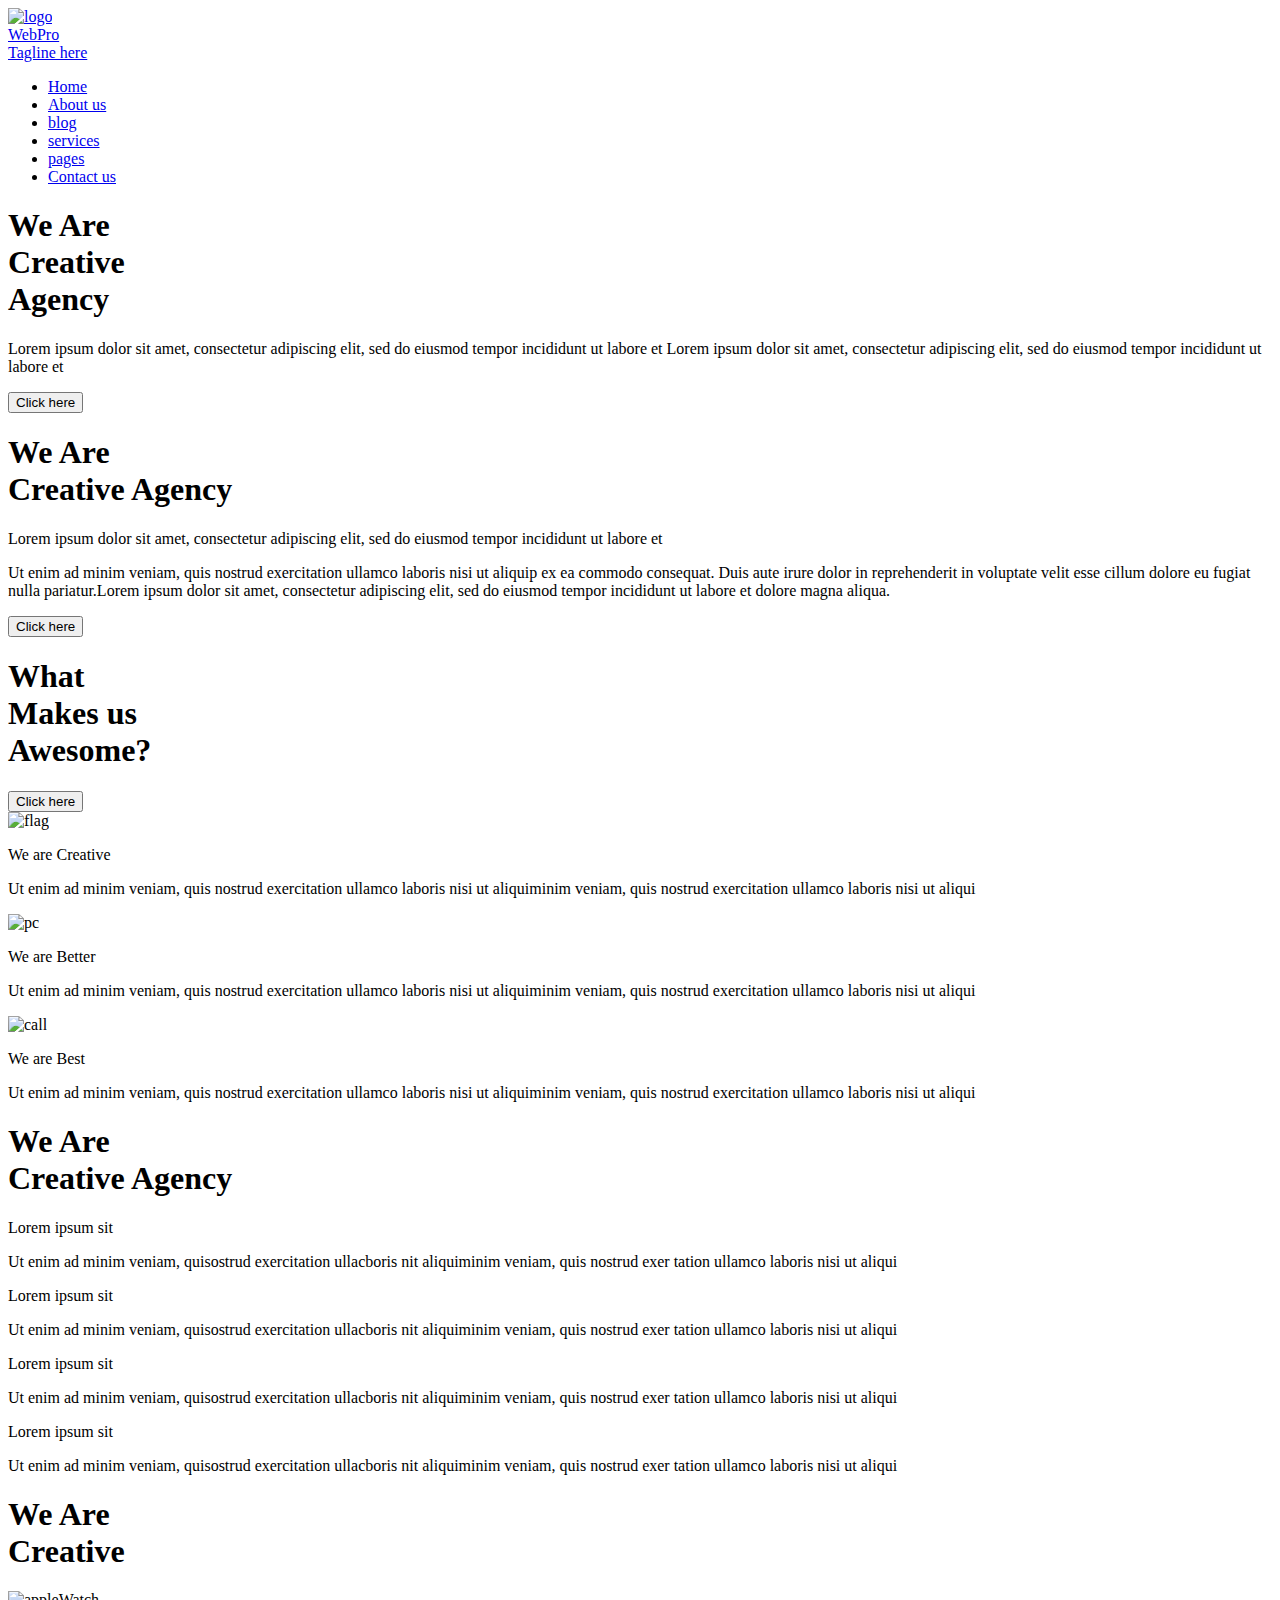
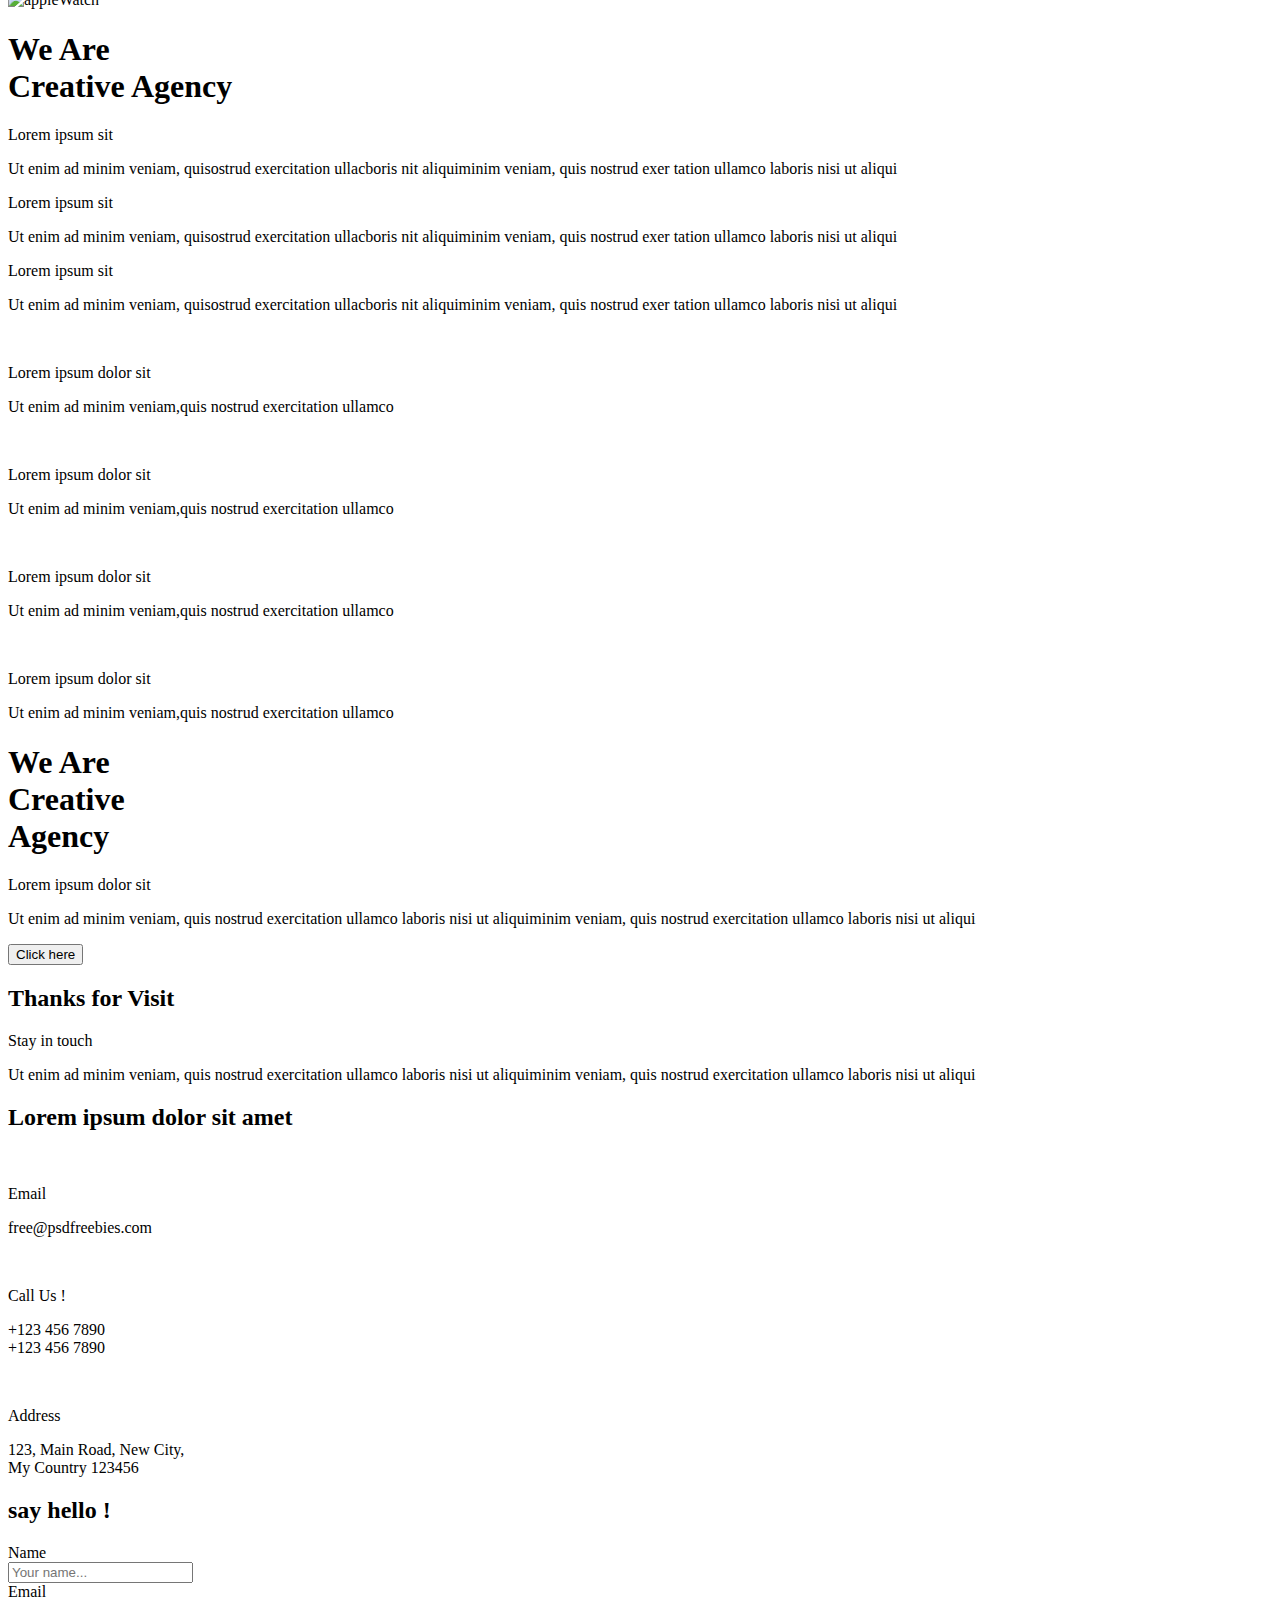
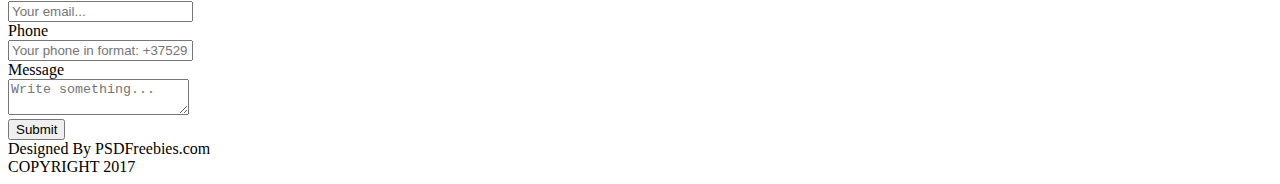
==== index.html @ cbfa4e03 "ok" ====
<!DOCTYPE html>
<html lang="en">
	<head>
		<meta charset="UTF-8">
		<meta name="viewport" content="width=device-width, initial-scale=1.0">
		<link rel="stylesheet" href="css/style.css">
		<link rel="preconnect" href="https://fonts.gstatic.com">
		<link href="https://fonts.googleapis.com/css2?family=Lato:wght@300;400;700&family=Montserrat:wght@400;600&display=swap" rel="stylesheet">
		<title>Creative Agency</title>
	</head>
	<body id="body">
<header class="header">
<div class="container">
	<div class="wrapper">
	<div class="header__top-bar">
		<a class="header__logo-link" href="index.html" >
		<div class="logo">
			<picture><source srcset="img/header/top-bar/logo-img.svg" type="image/webp"><img class="logo__img" src="img/header/top-bar/logo-img.svg" alt="logo"></picture>
			<div class="logo__text">
				<div class="logo__title">WebPro</div>
				<div class="logo__subtitle">Tagline here</div>
			</div>
		</div>
		</a>
		<div class="social">
			<div class="social__item">
				<a class="social__link" href="https://www.facebook.com" target="_blank">
					<i class="fab fa-facebook-f"></i>
				</a>
			</div>
			<div class="social__item">
				<a class="social__link" href="https://twitter.com" target="_blank">
				<i class="fab fa-twitter"></i>
			</a>
			</div>
			<div class="social__item">
				<a class="social__link" href="https://www.skype.com/ru/" target="_blank">
				<i class="fab fa-skype"></i>
			</a>
			</div>
			<div class="social__item">
				<a class="social__link" href="https://www.linkedin.com" target="_blank">
				<i class="fab fa-linkedin-in"></i>
			</a>
			</div>
		</div>
		
		<nav class="menu">
			<div class="burger" onclick="changeClassMenu(this)">
				<div class="burger__line burger__line-1" id="burger__line-1"></div>
				<div class="burger__line burger__line-2" id="burger__line-2"></div>
				<div class="burger__line burger__line-3" id="burger__line-3"></div>
			</div>
			<ul class="menu__list no-scroll" id="menu__list">
				<li class="menu__list-item"><a href="index.html" class="menu__link">Home</a></li>
				<li class="menu__list-item"><a href="about-us.html" class="menu__link">About us</a></li>
				<li class="menu__list-item"><a href="blog.html" class="menu__link">blog</a></li>
				<li class="menu__list-item"><a href="services.html" class="menu__link">services</a></li>
				<li class="menu__list-item"><a href="pages.html" class="menu__link">pages</a></li>
				<li class="menu__list-item"><a href="contact-us.html" class="menu__link">Contact us</a></li>
			</ul>
		</nav>
	</div>
	</div>
</div>
<div class="header__banner">
	<div class="container">
		<div class="content">
			<div class="content__item">
			<h1 class="content__title _anim-items">
				We Are<br>Creative<br>Agency
			</h1>
			<p class="content__subtitle _anim-items">Lorem ipsum dolor sit amet, consectetur adipiscing elit, sed do eiusmod tempor incididunt ut labore et Lorem ipsum dolor sit amet, consectetur adipiscing elit, sed do eiusmod tempor incididunt ut labore et </p>
			<button class="button-main _anim-items">Click here</button>
			</div>
		</div>
		</div>
	</div>
</header>
<section class="about">
	<div class="container">
		<div class="content about__content">
			<div class="content__item about__item">
			<h1 class="content__title about__title _anim-items">
				We Are<br>Creative Agency
			</h1>
			<p class="content__subtitle about__subtitle _anim-items">Lorem ipsum dolor sit amet, consectetur adipiscing elit, sed do eiusmod tempor incididunt ut labore et</p>
			<p class="content__subtitle about__span _anim-items">Ut enim ad minim veniam, quis nostrud exercitation ullamco laboris nisi ut aliquip ex ea commodo consequat. Duis aute irure dolor in reprehenderit in voluptate velit esse cillum dolore eu fugiat nulla pariatur.Lorem ipsum dolor sit amet, consectetur adipiscing elit, sed do eiusmod tempor incididunt ut labore et dolore magna aliqua.</p>
			<button class="button-main about-btn _anim-items">Click here</button>
			</div>
		</div>
		</div>
</section>
<section class="feature _anim-items">
 <div class="container feature__container">
 	<div class="feature__wrapper">
 		<div class="feature__item">
 			<div class="feature__title">
 			<h1 class="about__title feature__title-text _anim-items">
 				What<br>Makes us<br>Awesome?
 			</h1>
 			</div>
 			<button class="button-main feature__btn _anim-items">Click here</button>
 		</div>
 		<div class="advantage _anim-items">
 			<div class="advantage__header">
 				<div class="advantage__icon">
 					<picture><source srcset="img/feature/flag.svg" type="image/webp"><img class="advantage__icon-img" src="img/feature/flag.svg" alt="flag" ></picture>
 				</div>
 					<p class="advantage__title">We are
 		Creative</p>
 			</div>
 			<div class="advantage__descr">
 					<p class="advantage__text">
 					 Ut enim ad minim veniam, quis nostrud exercitation ullamco laboris nisi ut aliquiminim veniam, quis nostrud exercitation ullamco laboris nisi ut aliqui
 				 </p>
 			</div>
 		</div>
 		<div class="advantage _anim-items">
 			<div class="advantage__header">
 				<div class="advantage__icon">
 					<picture><source srcset="img/feature/pc.svg" type="image/webp"><img class="advantage__icon-img" src="img/feature/pc.svg" alt="pc" ></picture>
 				</div>
 					<p class="advantage__title">We are
Better</p>
 			</div>
 			<div class="advantage__descr">
 					<p class="advantage__text">
 					 Ut enim ad minim veniam, quis nostrud exercitation ullamco laboris nisi ut aliquiminim veniam, quis nostrud exercitation ullamco laboris nisi ut aliqui
 				 </p>
 			</div>
 		</div>
 		<div class="advantage _anim-items">
 			<div class="advantage__header">
 				<div class="advantage__icon">
 					<picture><source srcset="img/feature/call.svg" type="image/webp"><img class="advantage__icon-img" src="img/feature/call.svg" alt="call" ></picture>
 				</div>
 					<p class="advantage__title">We are
Best</p>
 			</div>
 			<div class="advantage__descr">
 					<p class="advantage__text">
 					 Ut enim ad minim veniam, quis nostrud exercitation ullamco laboris nisi ut aliquiminim veniam, quis nostrud exercitation ullamco laboris nisi ut aliqui
 				 </p>
 			</div>
 		</div>
 	</div>
 </div>
</section>
<section class="app">
	<div class="container">
	<div class="app__wrapper">
	<div class="app__content">
		<div class="app__title">
		<h1 class="about__title app__title-text _anim-items">We Are<br>
Creative Agency</h1>
		</div>
		<div class="app__item-wrapper">
			<div class="app__item _anim-items">
				<p class="app__item-title">Lorem ipsum  sit</p>
				<p class="app__item-subtitle">Ut enim ad minim veniam, quisostrud exercitation ullacboris nit aliquiminim veniam, quis nostrud exer tation ullamco laboris nisi ut aliqui</p>
			</div>
			<div class="app__item _anim-items">
				<p class="app__item-title">Lorem ipsum  sit</p>
				<p class="app__item-subtitle">Ut enim ad minim veniam, quisostrud exercitation ullacboris nit aliquiminim veniam, quis nostrud exer tation ullamco laboris nisi ut aliqui</p>
			</div>
			<div class="app__item _anim-items">
				<p class="app__item-title">Lorem ipsum  sit</p>
				<p class="app__item-subtitle">Ut enim ad minim veniam, quisostrud exercitation ullacboris nit aliquiminim veniam, quis nostrud exer tation ullamco laboris nisi ut aliqui</p>
			</div>
			<div class="app__item _anim-items">
				<p class="app__item-title">Lorem ipsum  sit</p>
				<p class="app__item-subtitle">Ut enim ad minim veniam, quisostrud exercitation ullacboris nit aliquiminim veniam, quis nostrud exer tation ullamco laboris nisi ut aliqui</p>
			</div>
	</div>
	</div>
	<div class="app__banner"> 
		<div class="app__banner-bg _anim-items"></div>
	</div>
	</div>	
	</div>
</section>
<section class="apple-watch">
	<div class="apple-watch__wrapper">
		<div class="container">
			<div class="apple-watch__content">
			<h1 class="apple-watch__title _anim-items">We Are<br> Creative</h1>
			</div>
				</div>
				<picture><source srcset="img/appleWatch/apple_watch.webp" type="image/webp"><img class="apple-watch__img _anim-items" src="img/appleWatch/apple_watch.png" alt="appleWatch"></picture>

		</div>
</section>
<section class="app iphone-app">
	<div class="container">
	<div class="app__wrapper iphone-app__wrapper">
	<div class="app__banner iphone-app__banner"> 
		<div class="app__banner-bg iphone-app_banner-bg  _anim-items"></div>
	</div>	
	<div class="app__content iphone-app__content">
		<div class="app__title iphone-app_title">
		<h1 class="about__title app__title-text _anim-items">We Are<br>
Creative Agency</h1>
		</div>
		<div class="app__item-wrapper iphone-app__item-wrapper">
			<div class="app__item iphone-app_item _anim-items">
				<p class="app__item-title">Lorem ipsum  sit</p>
				<p class="app__item-subtitle">Ut enim ad minim veniam, quisostrud exercitation ullacboris nit aliquiminim veniam, quis nostrud exer tation ullamco laboris nisi ut aliqui</p>
			</div>
			<div class="app__item iphone-app_item _anim-items">
				<p class="app__item-title">Lorem ipsum  sit</p>
				<p class="app__item-subtitle">Ut enim ad minim veniam, quisostrud exercitation ullacboris nit aliquiminim veniam, quis nostrud exer tation ullamco laboris nisi ut aliqui</p>
			</div>
			<div class="app__item iphone-app_item _anim-items">
				<p class="app__item-title">Lorem ipsum  sit</p>
				<p class="app__item-subtitle">Ut enim ad minim veniam, quisostrud exercitation ullacboris nit aliquiminim veniam, quis nostrud exer tation ullamco laboris nisi ut aliqui</p>
			</div>
	</div>
	</div>
	</div>	
	</div>
</section>
<section class="articles">
	<div class="container">
		<div class="articles__wrapper">
			<div class="articles_items">
				<div class="articles_item">
					<picture><source srcset="img/articles/item_1.webp" type="image/webp"><img class="articles__item-img _anim-items" src="img/articles/item_1.png" alt="" ></picture>
					<p class="articles__item-title _anim-items">Lorem ipsum dolor sit</p>
					<p class="articles__item-subtitle _anim-items">Ut enim ad minim veniam,quis nostrud exercitation ullamco</p>
				</div>
				<div class="articles_item">
					<picture><source srcset="img/articles/item_2.webp" type="image/webp"><img class="articles__item-img _anim-items" src="img/articles/item_2.png" alt="" ></picture>
					<p class="articles__item-title _anim-items">Lorem ipsum dolor sit</p>
					<p class="articles__item-subtitle _anim-items">Ut enim ad minim veniam,quis nostrud exercitation ullamco</p>
				</div>
				<div class="articles_item">
					<picture><source srcset="img/articles/item_3.webp" type="image/webp"><img class="articles__item-img _anim-items" src="img/articles/item_3.png" alt=""></picture>
					<p class="articles__item-title _anim-items">Lorem ipsum dolor sit</p>
					<p class="articles__item-subtitle _anim-items">Ut enim ad minim veniam,quis nostrud exercitation ullamco</p>
				</div>
				<div class="articles_item">
					<picture><source srcset="img/articles/item_4.webp" type="image/webp"><img class="articles__item-img _anim-items" src="img/articles/item_4.png" alt=""></picture>
					<p class="articles__item-title _anim-items">Lorem ipsum dolor sit</p>
					<p class="articles__item-subtitle _anim-items">Ut enim ad minim veniam,quis nostrud exercitation ullamco</p>
				</div>
			</div>
			<div class="articles__content">
			<div class="articles__content-wrapper">
			<h1 class="articles__title _anim-items">
				We Are<br>Creative<br>Agency
			</h1>
			<p class="articles__subtitle _anim-items">Lorem ipsum dolor sit</p>
			<p class="articles__span _anim-items">Ut enim ad minim veniam, quis nostrud exercitation ullamco laboris nisi ut aliquiminim veniam, quis nostrud exercitation ullamco laboris nisi ut aliqui</p>
			<button class="button-main feature__btn articles__btn _anim-items">Click here</button>
			</div>
			</div>
		</div>
		</div>
</section>
<section class="gratitude">
	<div class="container">
		<div class="gratitude__wrapper">
			<h2 class="gratitude__title _anim-items">Thanks for Visit</h2>
			<p class="gratitude_subtitle _anim-items">Stay in touch</p>
			<p class="gratitude__descr _anim-items">Ut enim ad minim veniam, quis nostrud exercitation ullamco laboris nisi ut aliquiminim veniam, quis nostrud exercitation ullamco laboris nisi ut aliqui</p>
		</div>
	</div>
</section>
<section class="contact">
	<div class="container">
		<div class="contact__wrapper">
			<div class="info">
				<div class="info__wrapper">	
					<div class="info__item-item">			
					<h2 class="info__article">Lorem ipsum dolor sit amet</h2>
				</div>
				<div class="info__item _anim-items">
					<div class="info__icon">
					<picture><source srcset="img/contact/mail.svg" type="image/webp"><img src="img/contact/mail.svg" alt="" class="info__img"></picture>
					</div>
					<div class="info__text">
						<p class="info__title">Email</p>
						<p class="info__subtitle">free@psdfreebies.com</p>
					</div>
				</div>
				<div class="info__item  _anim-items">
					<div class="info__icon">
					<picture><source srcset="img/contact/phone.svg" type="image/webp"><img src="img/contact/phone.svg" alt="" class="info__img"></picture>
					</div>
					<div class="info__text">
						<p class="info__title">Call Us !</p>
						<p class="info__subtitle">+123 456 7890<br>
+123 456 7890</p>
					</div>
				</div>
				<div class="info__item _anim-items">
					<div class="info__icon">
					<picture><source srcset="img/contact/adress.svg" type="image/webp"><img src="img/contact/adress.svg" alt="" class="info__img"></picture>
					</div>
					<div class="info__text">
						<p class="info__title">Address</p>
						<p class="info__subtitle">123, Main Road, New City,<br>My Country 123456</p>
					</div>
				</div>
			</div>
			</div>
			<div class="form _anim-items">
				<h2 class="form__title">say hello !</h2>
				  <form class="form__tag" action="#">
				    <div class="form__item">
				      <div class="form__article">
				        <label for="name">Name</label>
				      </div>
				      <div class="form__item-input">
				        <input class="form__input" type="text" id="name" name="firstname" placeholder="Your name..." required>
				      </div>
				    </div>
				    <div class="form__item">
				      <div class="form__article">
				        <label for="Email">Email</label>
				      </div>
				      <div class="form__item-input">
				        <input class="form__input" type="text" id="Email" name="Email" placeholder="Your email..." required>
				      </div>
				    </div>
				      <div class="form__item">
				        <div class="form__article">
				          <label for="phone">Phone</label>
				        </div>
				        <div class="form__item-input">
						  <input class="form__input" type="tel" id="phone" name="phone" pattern="[+]{1}[0-9]{3}[0-9]{2}[0-9]{7}" placeholder="Your phone in format: +37529..." required>
				        </div>
				      </div>
				    <div class="form__item">
				      <div class="form__article">
				        <label for="message">Message</label>
				      </div>
				      <div class="form__item-input">
				        <textarea id="message" name="message" placeholder="Write something..." ></textarea>
				      </div>
				    </div>
				    <div class="form__submit">
				      <input class="button-main form__submit-btn _anim-items" type="submit" value="Submit">
				    </div>
				  </form>
				
			</div>
		</div>
	</div>
</section>
<footer class="footer">
	<div class="footer__title">Designed By PSDFreebies.com</div>
	<div class="footer__subtitle">COPYRIGHT 2017</div>
</footer>
		<script src="js/script.min.js"></script>
		<script src="https://kit.fontawesome.com/de62342fc9.js" crossorigin="anonymous"></script>
	</body>
</html>
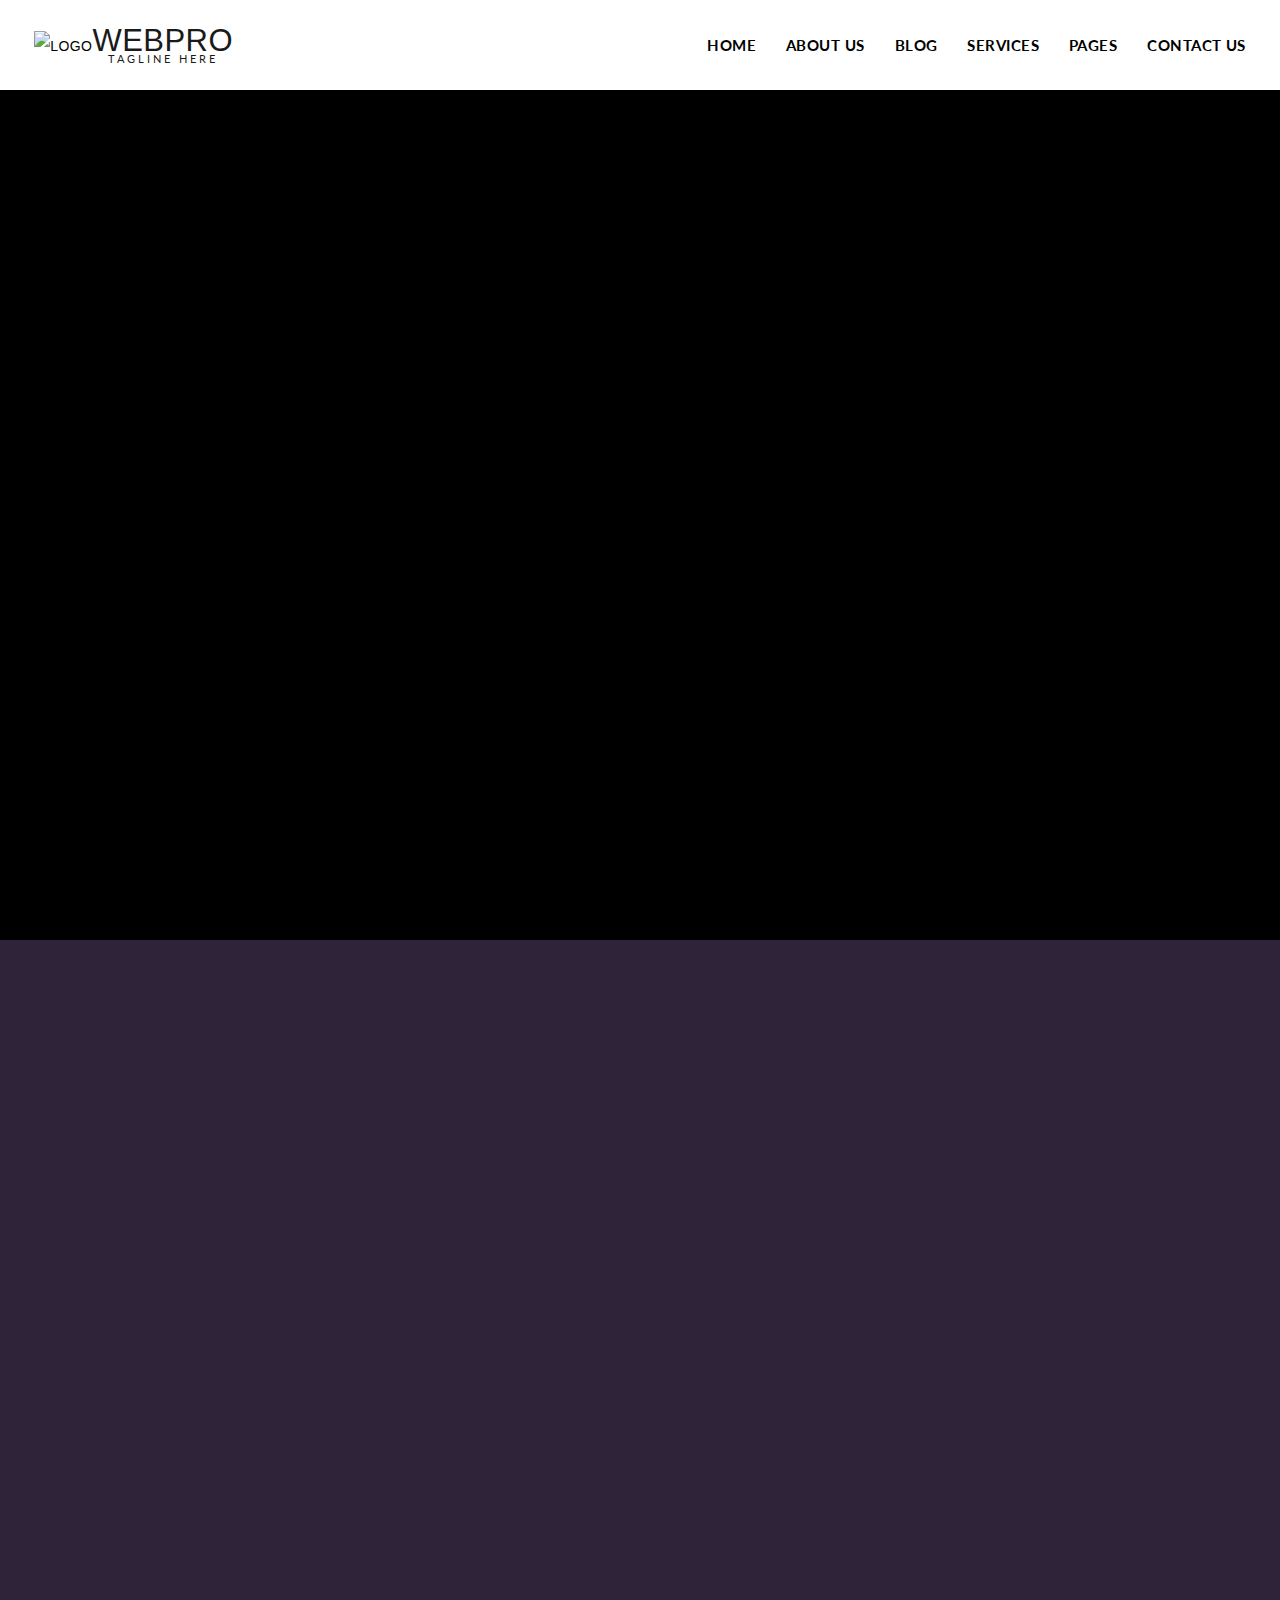
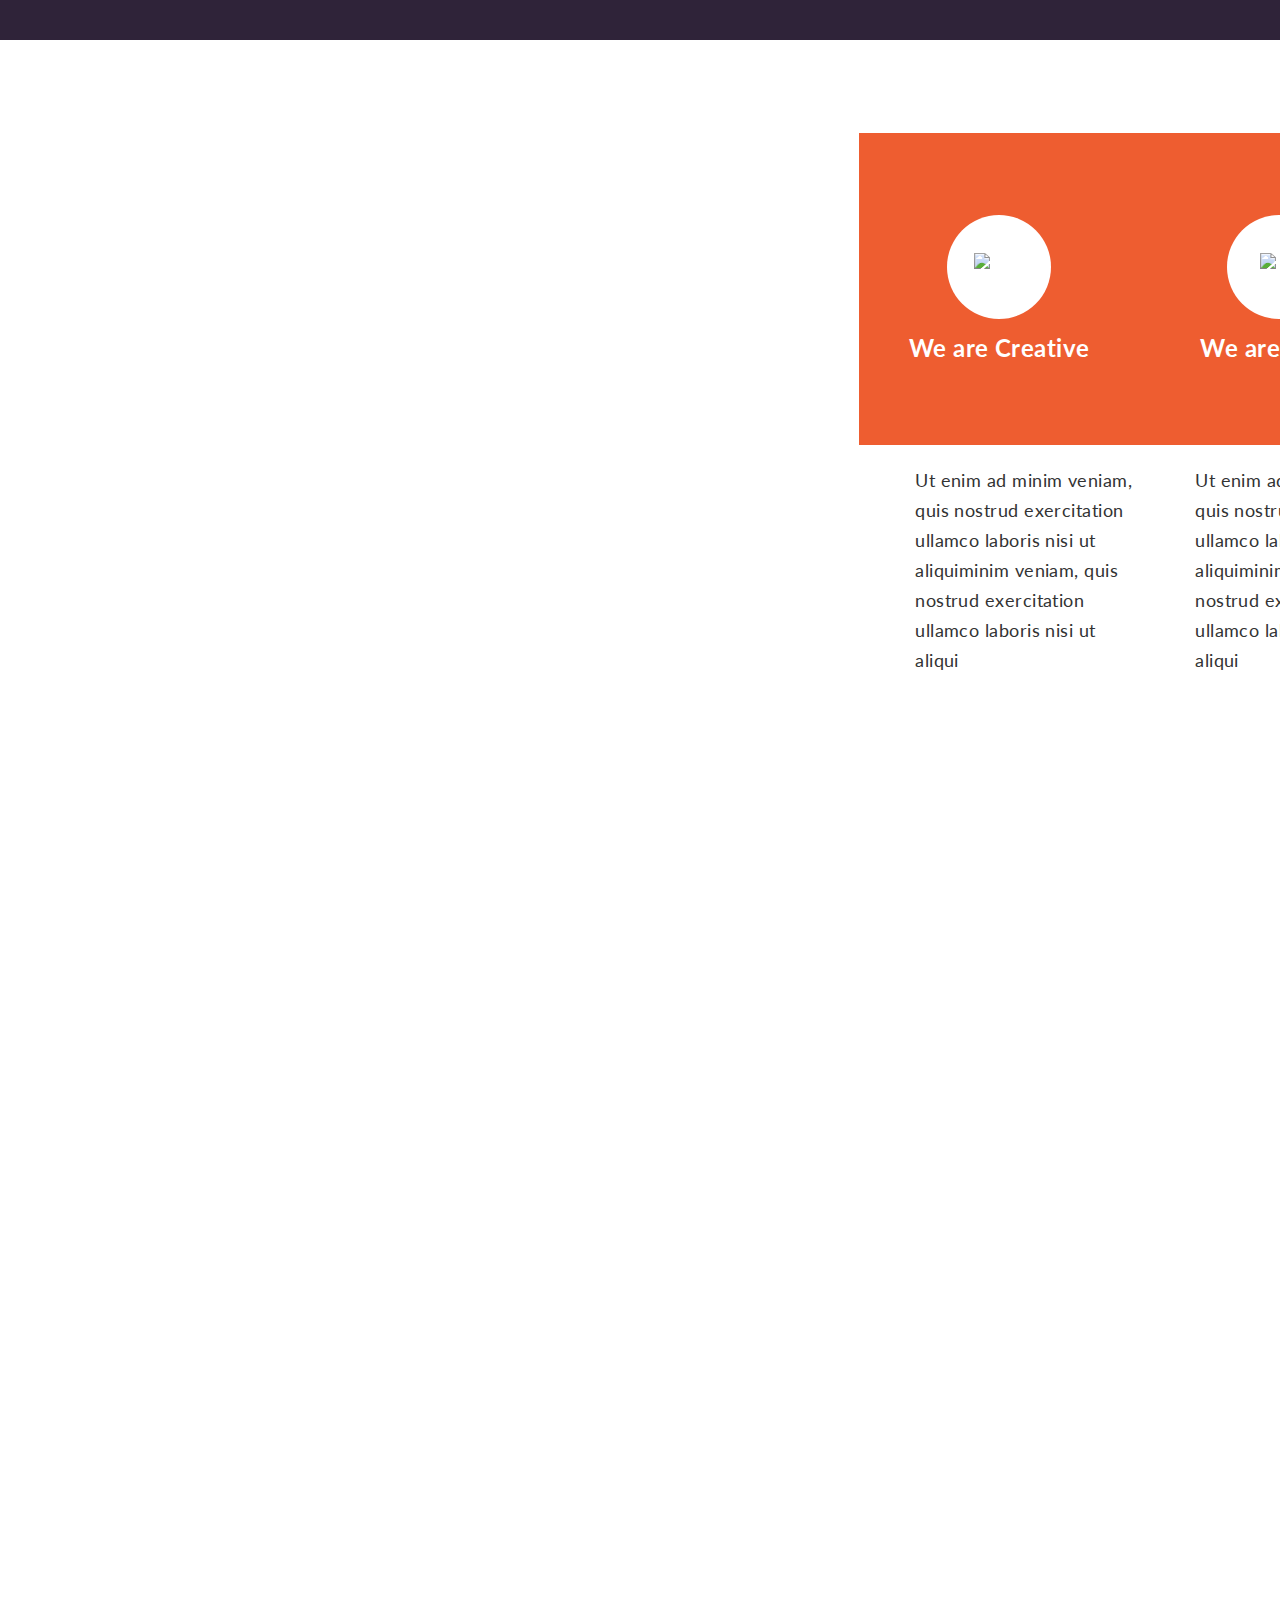
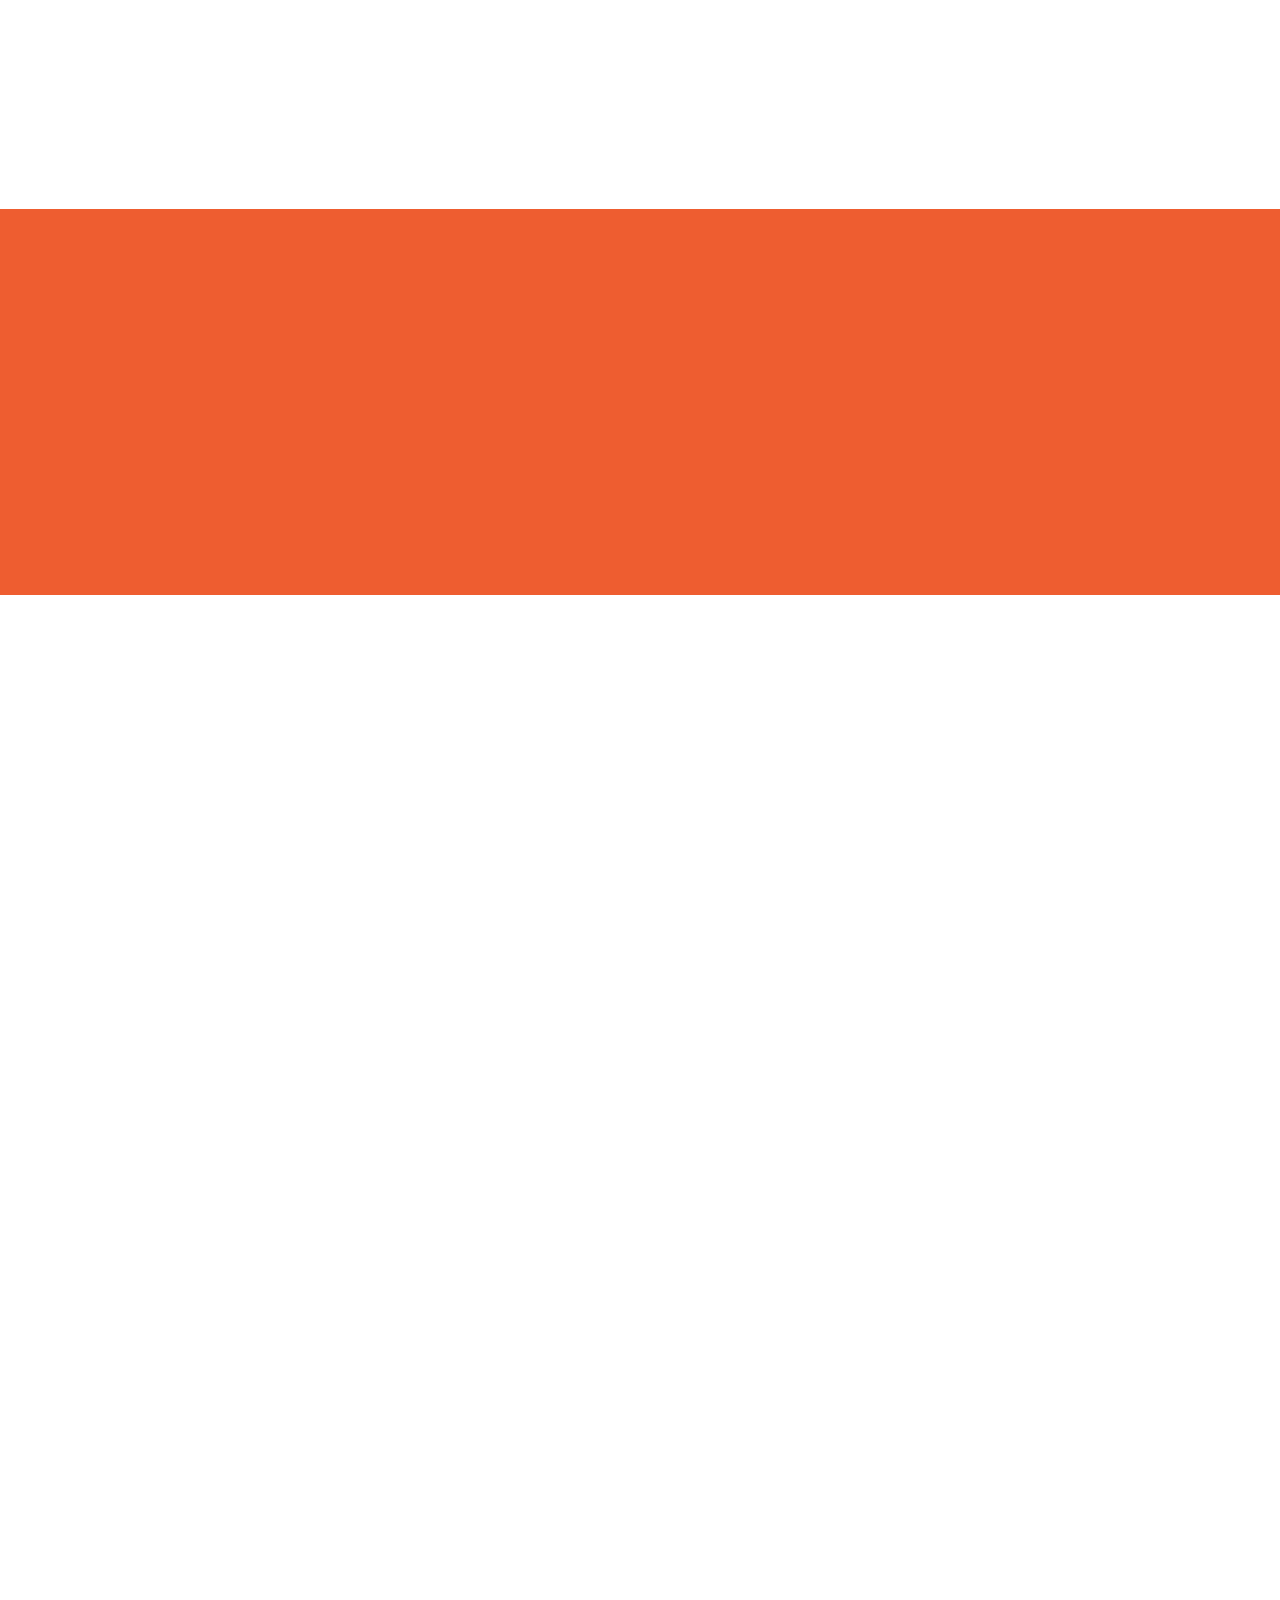
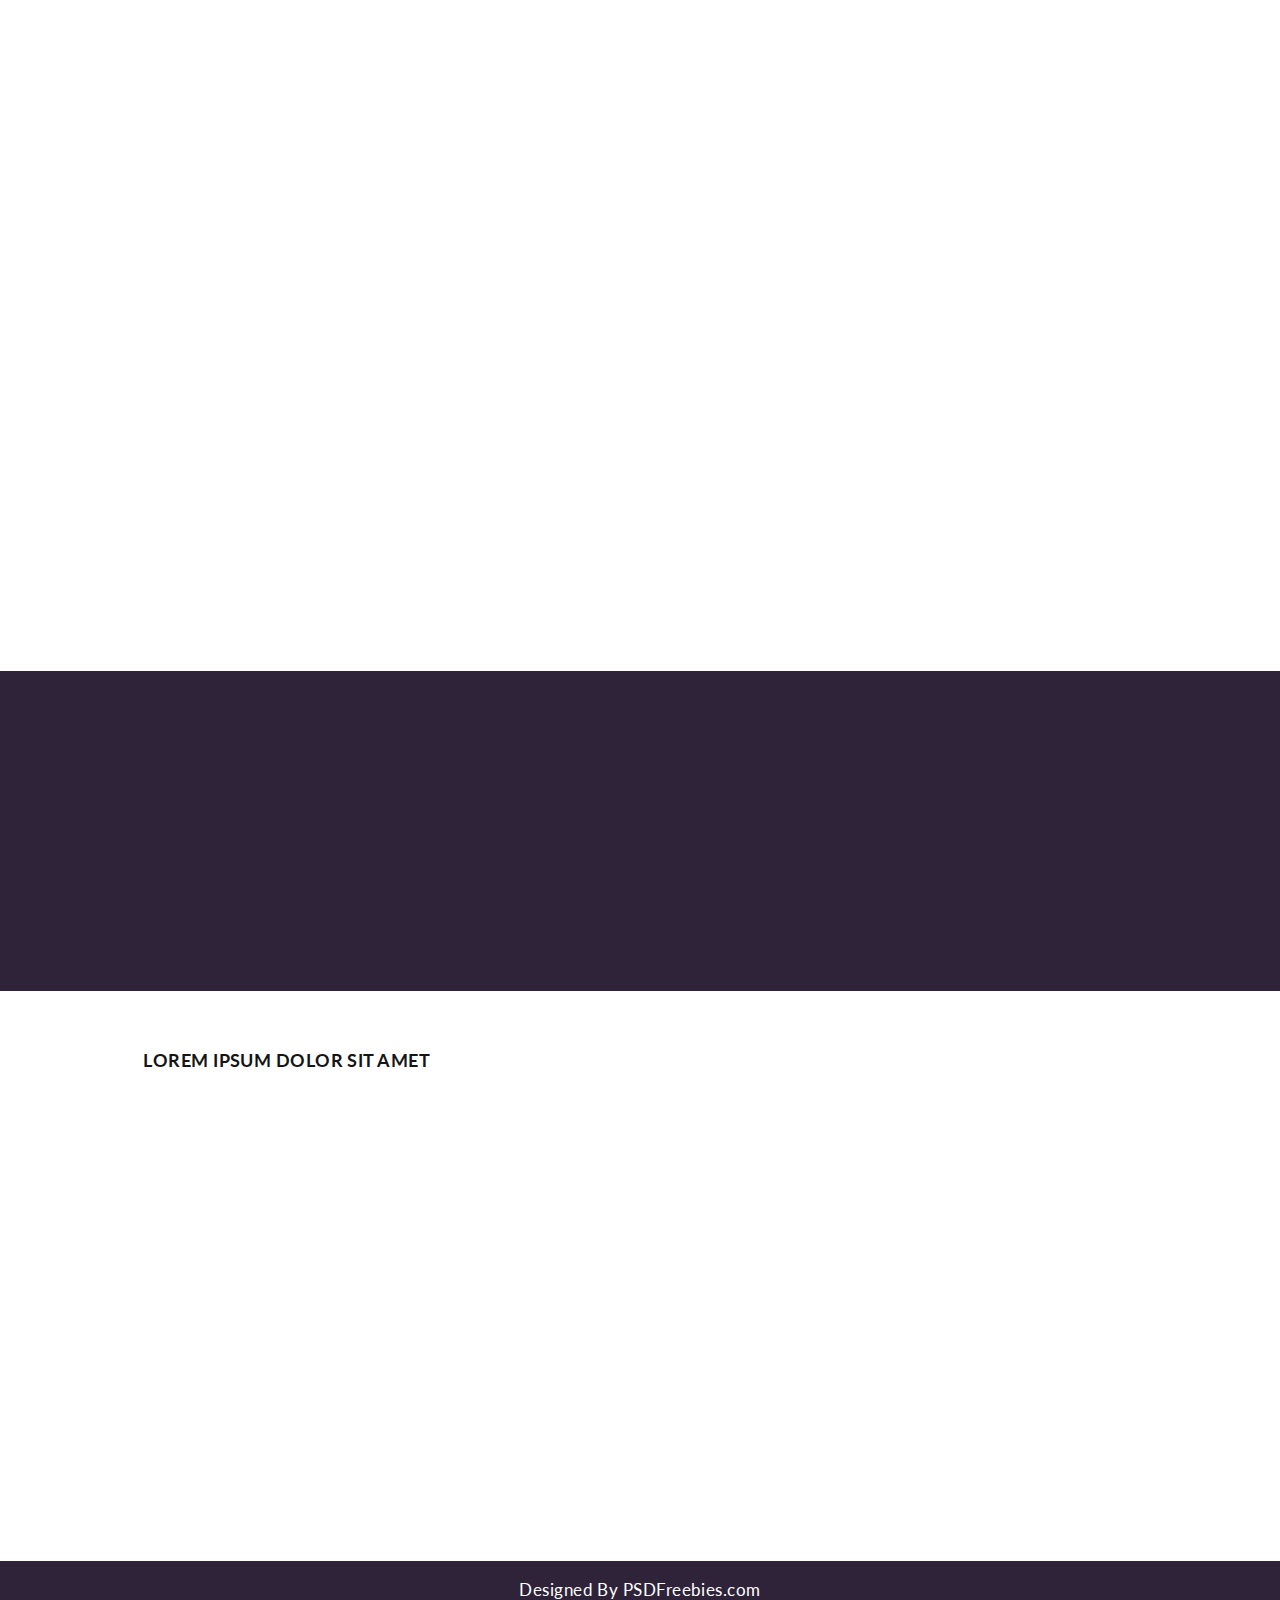
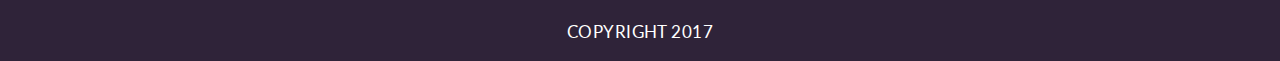
==== commit bc373113: "Minify css" ====
--- a/index.html
+++ b/index.html
@@ -3,7 +3,7 @@
 	<head>
 		<meta charset="UTF-8">
 		<meta name="viewport" content="width=device-width, initial-scale=1.0">
-		<link rel="stylesheet" href="css/style.css">
+		<link rel="stylesheet" href="css/style.min.css">
 		<link rel="preconnect" href="https://fonts.gstatic.com">
 		<link href="https://fonts.googleapis.com/css2?family=Lato:wght@300;400;700&family=Montserrat:wght@400;600&display=swap" rel="stylesheet">
 		<title>Creative Agency</title>
@@ -356,4 +356,4 @@
 		<script src="js/script.min.js"></script>
 		<script src="https://kit.fontawesome.com/de62342fc9.js" crossorigin="anonymous"></script>
 	</body>
-</html>
+</html>--- a/css/style.min.css
+++ b/css/style.min.css
@@ -0,0 +1 @@
+.logo,.logo__subtitle{text-transform:uppercase}.content__item,.logo__text{-webkit-box-orient:vertical;-webkit-box-direction:normal}.articles,.feature,.header,.no-scroll{overflow:hidden}a,abbr,acronym,address,applet,article,aside,audio,b,big,blockquote,body,canvas,caption,center,cite,code,dd,del,details,dfn,div,dl,dt,em,embed,fieldset,figcaption,figure,footer,form,h1,h2,h3,h4,h5,h6,header,hgroup,html,i,iframe,img,ins,kbd,label,legend,li,mark,menu,nav,object,ol,output,p,pre,q,ruby,s,samp,section,small,span,strike,strong,sub,summary,sup,table,tbody,td,tfoot,th,thead,time,tr,tt,u,ul,var,video{margin:0;padding:0;border:0;font-size:100%;font:inherit;vertical-align:baseline}:focus,a:focus{outline:0}article,aside,details,figcaption,figure,footer,header,hgroup,menu,nav,section{display:block}ol,ul{list-style:none}blockquote,q{quotes:none}blockquote:after,blockquote:before,q:after,q:before{content:'';content:none}input[type=search]::-webkit-search-cancel-button,input[type=search]::-webkit-search-decoration,input[type=search]::-webkit-search-results-button,input[type=search]::-webkit-search-results-decoration{-webkit-appearance:none;-moz-appearance:none}input[type=search]{-webkit-appearance:none;-moz-appearance:none;-webkit-box-sizing:content-box;box-sizing:content-box}audio,canvas,video{display:inline-block;max-width:100%}audio:not([controls]){display:none;height:0}.burger,[hidden]{display:none}.header__top-bar,.logo{display:-webkit-box;display:-ms-flexbox}html{font-size:100%;-webkit-text-size-adjust:100%;-ms-text-size-adjust:100%}a,a:active,a:hover{color:#000;outline:0;text-decoration:none}a:active,body{color:#fff}img{border:0;-ms-interpolation-mode:bicubic;vertical-align:middle}figure,form{margin:0}legend{border:0;padding:0;white-space:normal}button{padding:0;border:none;font:inherit;background-color:transparent}.logo__subtitle,.logo__title{font-weight:400;color:#1a1a1a}button,input,select,textarea{font-size:100%;margin:0;vertical-align:baseline}button,input{line-height:normal}button,select{text-transform:none}button,html input[type=button],input[type=reset],input[type=submit]{-webkit-appearance:button;cursor:pointer}button[disabled],html input[disabled]{cursor:default}input[type=checkbox],input[type=radio]{-webkit-box-sizing:border-box;box-sizing:border-box;padding:0}input[type=search]{-webkit-appearance:textfield;-webkit-box-sizing:content-box;box-sizing:content-box}input[type=search]::-webkit-search-cancel-button,input[type=search]::-webkit-search-decoration{-webkit-appearance:none}button::-moz-focus-inner,input::-moz-focus-inner{border:0;padding:0}textarea{resize:vertical;overflow:auto;vertical-align:top;resize:vertical}table{border-collapse:collapse;border-spacing:0}button,html,input,select,textarea{color:#222}::-moz-selection{background:#b3d4fc;text-shadow:none}::selection{background:#b3d4fc;text-shadow:none}fieldset{border:0;margin:0;padding:0}.chromeframe{margin:.2em 0;background:#ccc;color:#000;padding:.2em 0}@font-face{font-family:LemonMilk;font-display:swap;src:url("../fonts/LemonMilk.woff") format("woff"),url("../fonts/LemonMilk.woff2") format("woff2");font-weight:400;font-style:normal}*{-webkit-tap-highlight-color:transparent}body{font-family:Lato,sans-serif;font-size:18px;font-weight:400;line-height:30px;letter-spacing:.45px;word-wrap:break-word}.container{max-width:1340px;margin:0 auto;padding:0 5px;height:100%}.header__top-bar{display:flex;-webkit-box-pack:justify;-ms-flex-pack:justify;justify-content:space-between;-webkit-box-align:center;-ms-flex-align:center;align-items:center;height:110px}.app__banner,.logo{-webkit-box-align:center}.logo{display:flex;-ms-flex-align:center;align-items:center;font-family:LemonMilk,sans-serif}.logo__text,.social{display:-webkit-box;display:-ms-flexbox}.logo__text{display:flex;-ms-flex-direction:column;flex-direction:column;-webkit-box-align:center;-ms-flex-align:center;align-items:center}.about,.content{-webkit-box-pack:end}.logo__title{font-size:31px;line-height:27.02px}.logo__subtitle{font-family:Lato,sans-serif;line-height:9.33px;font-size:11px;letter-spacing:3px}.social{display:flex}.content,.menu__list{display:-webkit-box;display:-ms-flexbox}.social__link{margin-right:20px}.fab{font-size:18px}.menu__list{display:flex;color:#1a1a1a;font-family:Lato;font-size:15px;font-weight:700;text-transform:uppercase}.button-main,.content__title{color:#fff;font-weight:700;text-transform:uppercase;opacity:0}.menu__list-item{margin-left:40px}._no-webp .header__banner{background-image:url(../img/header/banner/banner_bg.png)}.header__banner{height:1015px;background-color:#000;background-size:cover;background-position:center;background-repeat:no-repeat}.content{width:100%;height:100%;display:flex;-ms-flex-pack:end;justify-content:flex-end}.content__item,.example{display:-webkit-box;display:-ms-flexbox}.content__item{display:flex;-ms-flex-direction:column;flex-direction:column;-webkit-box-pack:center;-ms-flex-pack:center;justify-content:center;-webkit-box-align:start;-ms-flex-align:start;align-items:flex-start;height:100%;width:50%}.content__title{font-family:Montserrat;font-size:129px;line-height:108.56px;-webkit-transform:translate(0,120%);-ms-transform:translate(0,120%);transform:translate(0,120%);-webkit-transition:.8s;-o-transition:.8s;transition:.8s}.content__title._active{-webkit-transform:translate(0,0);-ms-transform:translate(0,0);transform:translate(0,0);opacity:1}.content__subtitle{margin:40px 0 55px;width:85%;-webkit-transform:translate(0,120%);-ms-transform:translate(0,120%);transform:translate(0,120%);opacity:0;-webkit-transition:.8s;-o-transition:.8s;transition:.8s}.content__subtitle._active{-webkit-transform:translate(0,0);-ms-transform:translate(0,0);transform:translate(0,0);opacity:1;-webkit-transition:.8s .4s;-o-transition:.8s .4s;transition:.8s .4s}.button-main{font-family:Montserrat,sans-serif;font-size:18px;padding:20px 50px 20px 54px;background-color:#f56131;-webkit-transition:.8s;-o-transition:.8s;transition:.8s;border:2px solid #f56131;-webkit-transform:translate(0,50%);-ms-transform:translate(0,50%);transform:translate(0,50%)}.button-main._active{-webkit-transform:translate(0,0);-ms-transform:translate(0,0);transform:translate(0,0);opacity:1;-webkit-transition:.8s .8s;-o-transition:.8s .8s;transition:.8s .8s}.button-main:hover{background:0 0;-webkit-transition:.4s;-o-transition:.4s;transition:.4s}.button-main:active{-webkit-transition:.1s;-o-transition:.1s;transition:.1s;background-color:#f56131}.example{background:#00f;display:flex;-webkit-box-pack:justify;-ms-flex-pack:justify;justify-content:space-between}.about,.feature{display:-webkit-box;display:-ms-flexbox;width:100%}._no-webp .about{background-image:url("../img/about/about_bg.png")}.about{height:820px;display:flex;background-color:#2f2339;background-repeat:no-repeat;display:flex;-ms-flex-pack:end;justify-content:flex-end}.about__title{font-size:51px;font-weight:700;line-height:60px;-webkit-transform:translate(0,120%);-ms-transform:translate(0,120%);transform:translate(0,120%);opacity:0;-webkit-transition:.8s;-o-transition:.8s;transition:.8s}.about__span._active,.about__title._active{-webkit-transition:.8s .2s;-o-transition:.8s .2s}.about__title._active{-webkit-transform:translate(0,0);-ms-transform:translate(0,0);transform:translate(0,0);opacity:1;transition:.8s .2s}.about__subtitle{margin:52px 0 50px}.about__subtitle._active{-webkit-transition:.8s .4s;-o-transition:.8s .4s;transition:.8s .4s}.about__span{color:#bfbfbf;margin-top:0}.about__span._active{transition:.8s .2s}.advantage,.feature{-webkit-transition:.8s .2s;-o-transition:.8s .2s}.feature{-webkit-box-sizing:border-box;box-sizing:border-box;min-height:822px;display:flex;-webkit-box-pack:end;-ms-flex-pack:end;justify-content:flex-end;padding:93px 0 0;background:url("../img/feature/feature__bg.svg") 3000px 93px/100% 312.36px no-repeat;transition:.8s .2s}.feature._active{background:url("../img/feature/feature__bg.svg") 1000px 93px/100% 312.36px no-repeat}.feature__wrapper{display:-webkit-box;display:-ms-flexbox;display:flex;width:100%;height:100%;-ms-flex-wrap:wrap;flex-wrap:wrap}.feature__item{height:514px;width:325px}.feature__icon,.feature__title{width:100%;display:-webkit-box;display:-ms-flexbox}.feature__title{color:#333;height:312px;display:flex;-webkit-box-align:end;-ms-flex-align:end;align-items:flex-end}.feature__title-text{-webkit-transform:translate(-120%,0);-ms-transform:translate(-120%,0);transform:translate(-120%,0);opacity:0}.feature__btn{background-color:#2f2339;border:2px solid #2f2339;margin-top:18px;opacity:0;-webkit-transform:translate(-120%,0);-ms-transform:translate(-120%,0);transform:translate(-120%,0)}.advantage__header,.feature__icon{background-color:#ee5d30;-ms-flex-direction:column}.feature__btn._active{opacity:1;-webkit-transform:translate(0,0);-ms-transform:translate(0,0);transform:translate(0,0);-webkit-transition-delay:0.4s;-o-transition-delay:0.4s;transition-delay:0.4s}.feature__btn:hover{color:#2f2339;-webkit-transition:.4s;-o-transition:.4s;transition:.4s}.feature__btn:active{color:#fff;background-color:#2f2339;-webkit-transition:.1s;-o-transition:.1s;transition:.1s}.feature__icon{height:38%;display:flex;-webkit-box-orient:vertical;-webkit-box-direction:normal;flex-direction:column;-webkit-box-pack:center;-ms-flex-pack:center;justify-content:center;-webkit-box-align:center;-ms-flex-align:center;align-items:center}.advantage__header,.advantage__icon{display:-webkit-box;display:-ms-flexbox;-webkit-box-orient:vertical;-webkit-box-direction:normal}.advantage{height:514px;width:325px;-webkit-transform:translate(200%,0);-ms-transform:translate(200%,0);transform:translate(200%,0);transition:.8s .2s}.advantage._active{-webkit-transform:translate(0,0);-ms-transform:translate(0,0);transform:translate(0,0)}.advantage__header{width:100%;height:312px;display:flex;flex-direction:column;-webkit-box-pack:center;-ms-flex-pack:center;justify-content:center;-webkit-box-align:center;-ms-flex-align:center;align-items:center}.advantage__icon{width:104px;height:104px;background-color:#fff;border-radius:50%;display:flex;-ms-flex-direction:column;flex-direction:column;-webkit-box-pack:center;-ms-flex-pack:center;justify-content:center;-webkit-box-align:center;-ms-flex-align:center;align-items:center;margin-bottom:5%}.advantage__descr,.app{display:-webkit-box;display:-ms-flexbox}.advantage__icon-img{height:50px;width:50px}.advantage__title{font-weight:700}.advantage__descr{display:flex;-webkit-box-pack:end;-ms-flex-pack:end;justify-content:flex-end;margin-top:7%;color:#333;font-size:18px;font-weight:400}.advantage__text{width:75%}.app{height:822px;width:100%;display:flex;background-image:url("../img/ipadApp/ipad__bg.svg");background-size:63.333% 100%;background-repeat:no-repeat;margin:93px 0}.app__content,.app__wrapper{display:-webkit-box;display:-ms-flexbox;height:100%}.app__wrapper{display:flex;width:100%}.app__content{width:50%;display:flex;-webkit-box-orient:vertical;-webkit-box-direction:normal;-ms-flex-direction:column;flex-direction:column;-webkit-box-pack:space-evenly;-ms-flex-pack:space-evenly;justify-content:space-evenly;-webkit-box-align:center;-ms-flex-align:center;align-items:center}.app__banner,.app__item-wrapper{display:-webkit-box;display:-ms-flexbox}.app__title{width:100%;padding:0 10px}.app__item-wrapper{display:flex;-ms-flex-wrap:wrap;flex-wrap:wrap}.app__item{width:45%;padding:20px 15px 20px 0;opacity:0;-webkit-transform:translate(0,120%);-ms-transform:translate(0,120%);transform:translate(0,120%);-webkit-transition:.8s .2s;-o-transition:.8s .2s;transition:.8s .2s}.app__item._active{opacity:1;-webkit-transform:translate(0,0);-ms-transform:translate(0,0);transform:translate(0,0)}.app__item-title{font-weight:400;font-size:24px;letter-spacing:.6px;line-height:30px;text-transform:uppercase}.apple-watch__content,.articles__title{font-weight:700;font-family:Montserrat}.app__banner{width:50%;height:100%;display:flex;-ms-flex-align:center;align-items:center}.apple-watch,.apple-watch__content{display:-webkit-box;display:-ms-flexbox}.app__banner-bg{width:100%;height:80%;background:url("../img/ipadApp/Ipad.svg") 100% -1000px no-repeat;-webkit-transition:1s .2s;-o-transition:1s .2s;transition:1s .2s}.apple-watch__img,.apple-watch__title{-webkit-transition:.8s;-o-transition:.8s}.app__banner-bg._active{background:url("../img/ipadApp/Ipad.svg") 100% 50%/contain no-repeat}.apple-watch{height:636px;width:100%;display:flex;-webkit-box-align:center;-ms-flex-align:center;align-items:center}.apple-watch__wrapper{height:414px;width:100%;background-color:#ee5d30;background-size:0 100%;position:relative;z-index:3}.apple-watch__content{display:flex;-webkit-box-pack:center;-ms-flex-pack:center;justify-content:center;-webkit-box-align:center;-ms-flex-align:center;align-items:center;width:50%;height:100%;font-size:30px;line-height:40px}.apple-watch__title{opacity:0;font-size:0px;transition:.8s}.apple-watch__title._active{opacity:1;font-size:30px}.apple-watch__img{position:absolute;z-index:4;top:50%;left:50%;-webkit-transform:translate(-50%,-50%);-ms-transform:translate(-50%,-50%);transform:translate(-50%,-50%);width:0;height:0;transition:.8s}.apple-watch__img._active{width:328px;height:591px}.iphone-app{background-position:100% 0;margin-bottom:0}.iphone-app__wrapper{-webkit-box-pack:end;-ms-flex-pack:end;justify-content:flex-end}.iphone-app_banner-bg{background:url("../img/iphoneApp/Iphone.svg") 60% -1000px no-repeat;-webkit-transition:.8s;-o-transition:.8s;transition:.8s}.iphone-app_banner-bg._active{background:url("../img/iphoneApp/Iphone.svg") 60% 50%/contain no-repeat}.iphone-app__content{-webkit-box-pack:center;-ms-flex-pack:center;justify-content:center}.iphone-app__item-wrapper{-ms-flex-wrap:nowrap;flex-wrap:nowrap;-webkit-box-orient:vertical;-webkit-box-direction:normal;-ms-flex-direction:column;flex-direction:column}.iphone-app_item{width:100%}.articles{height:822px;background:url("../img/feature/feature__bg.svg") 100% 0/50% 100% no-repeat}.articles__wrapper,.contact__wrapper{width:100%;height:100%;display:-webkit-box;display:-ms-flexbox;display:flex}.articles_items{width:50%;height:100%;display:-webkit-box;display:-ms-flexbox;display:flex;-webkit-box-align:center;-ms-flex-align:center;align-items:center;-ms-flex-wrap:wrap;flex-wrap:wrap}.articles__content,.gratitude{display:-webkit-box;display:-ms-flexbox}.articles_item{width:50%;color:#262626}.articles__item-img{width:0;height:0;-webkit-transition:.5s;-o-transition:.5s;transition:.5s}.articles__item-img._active{width:280px;height:186px}.articles__item-title{margin:20px 0;font-size:24px;-webkit-transform:translate(0,120%);-ms-transform:translate(0,120%);transform:translate(0,120%);opacity:0;-webkit-transition:.5s .2s;-o-transition:.5s .2s;transition:.5s .2s}.articles__item-title._active{-webkit-transform:translate(0,0);-ms-transform:translate(0,0);transform:translate(0,0);opacity:1}.articles__item-subtitle{font-size:18px;width:90%;-webkit-transform:translate(0,120%);-ms-transform:translate(0,120%);transform:translate(0,120%);opacity:0;-webkit-transition:.5s .4s;-o-transition:.5s .4s;transition:.5s .4s}.articles__item-subtitle._active{-webkit-transform:translate(0,0);-ms-transform:translate(0,0);transform:translate(0,0);opacity:1}.articles__content{width:50%;display:flex;-webkit-box-orient:vertical;-webkit-box-direction:normal;-ms-flex-direction:column;flex-direction:column;-webkit-box-pack:center;-ms-flex-pack:center;justify-content:center;-webkit-box-align:start;-ms-flex-align:start;align-items:flex-start}.articles__content-wrapper{margin-left:25%}.articles__title{font-size:51px;line-height:60px;-webkit-transform:translate(150%,0);-ms-transform:translate(150%,0);transform:translate(150%,0);opacity:0;-webkit-transition:.5s .2s;-o-transition:.5s .2s;transition:.5s .2s}.articles__title._active{opacity:1;-webkit-transform:translate(0,0);-ms-transform:translate(0,0);transform:translate(0,0)}.articles__subtitle{font-size:24px;font-weight:400;letter-spacing:.6px;line-height:40px;margin:9% 0 2%;-webkit-transform:translate(150%,0);-ms-transform:translate(150%,0);transform:translate(150%,0);opacity:0;-webkit-transition:.5s .4s;-o-transition:.5s .4s;transition:.5s .4s}.articles__subtitle._active{opacity:1;-webkit-transform:translate(0,0);-ms-transform:translate(0,0);transform:translate(0,0)}.articles__span{letter-spacing:.5px;line-height:26px;margin-bottom:9%;width:65%;-webkit-transform:translate(150%,0);-ms-transform:translate(150%,0);transform:translate(150%,0);opacity:0;-webkit-transition:.5s .6s;-o-transition:.5s .6s;transition:.5s .6s}.articles__span._active{opacity:1;-webkit-transform:translate(0,0);-ms-transform:translate(0,0);transform:translate(0,0)}.articles__btn{-webkit-transform:translate(150%,0);-ms-transform:translate(150%,0);transform:translate(150%,0);opacity:0;-webkit-transition:.5s .4s;-o-transition:.5s .4s;transition:.5s .4s}.articles__btn._active{opacity:1;-webkit-transform:translate(0,0);-ms-transform:translate(0,0);transform:translate(0,0)}.gratitude{height:400px;width:100%;background:url("../img/gratitude/gratitude__bg.svg") #2f2339;display:flex}.gratitude__wrapper,.info{display:-webkit-box;display:-ms-flexbox;-ms-flex-direction:column}.gratitude__wrapper{height:100%;display:flex;-webkit-box-orient:vertical;-webkit-box-direction:normal;flex-direction:column;-webkit-box-pack:center;-ms-flex-pack:center;justify-content:center;-webkit-box-align:center;-ms-flex-align:center;align-items:center}.gratitude__title{font-family:Montserrat;font-size:51px;font-weight:700;line-height:60px;opacity:0;-webkit-transition:.8s;-o-transition:.8s;transition:.8s}.gratitude__title._active,.gratitude_subtitle._active{opacity:1}.gratitude_subtitle{font-family:Montserrat;font-size:33px;font-weight:400;line-height:39.2px;margin:1% 0;opacity:0;-webkit-transition:.6s;-o-transition:.6s;transition:.6s}.gratitude__descr{color:#fff;font-size:20px;font-weight:300;width:70%;text-align:center;opacity:0;-webkit-transition:.6s;-o-transition:.6s;transition:.6s}.form,.info,.info__item,.info__title{color:#151515}.form__title,.info__article{font-size:18px;font-weight:700;line-height:24px;text-transform:uppercase}.gratitude__descr._active{opacity:1}.contact{height:570px;width:100%}.info,.info__wrapper{height:100%;-webkit-box-orient:vertical;-webkit-box-direction:normal}.info{width:50%;display:flex;flex-direction:column}.info__item,.info__wrapper{display:-webkit-box;display:-ms-flexbox}.info__wrapper{width:100%;display:flex;-ms-flex-direction:column;flex-direction:column;margin-left:20%;-webkit-box-pack:center;-ms-flex-pack:center;justify-content:center}.info__item-item{height:5%}.info__title{width:70%}.info__item{height:25%;width:90%;display:flex;-webkit-box-align:center;-ms-flex-align:center;align-items:center;-webkit-transform:translate(-120%,0);-ms-transform:translate(-120%,0);transform:translate(-120%,0);opacity:0;-webkit-transition:.6s .4s;-o-transition:.6s .4s;transition:.6s .4s}.info__icon,.info__text{display:-webkit-box;display:-ms-flexbox}.form._active,.info__item._active{opacity:1;-webkit-transform:translate(0,0);-ms-transform:translate(0,0);transform:translate(0,0)}.info__icon{background:#ee5d30;border-radius:50%;width:77px;height:79px;display:flex;-webkit-box-pack:center;-ms-flex-pack:center;justify-content:center;-webkit-box-align:center;-ms-flex-align:center;align-items:center;margin-right:3%}.form,.info__text{height:100%;-ms-flex-direction:column;-webkit-box-orient:vertical;-webkit-box-direction:normal}.info__text{display:flex;flex-direction:column;-webkit-box-pack:center;-ms-flex-pack:center;justify-content:center;width:70%}.form,.form__item{display:-webkit-box;display:-ms-flexbox}.form{width:50%;display:flex;flex-direction:column;position:relative;padding-top:56px;-webkit-box-sizing:border-box;box-sizing:border-box;opacity:0;-webkit-transform:translate(0,10%);-ms-transform:translate(0,10%);transform:translate(0,10%);-webkit-transition:.5s;-o-transition:.5s;transition:.5s}.form__title{height:10%}.form__item{display:flex;height:35%}.form__article{width:25%}.form__item-input{width:75%}.form__input{width:90%;border:none;border-bottom:2px solid #cacaca}.form__item-input textarea{width:90%;border:none;border-bottom:2px solid #cacaca;height:100px}.form__submit{position:absolute;left:0;bottom:10%}.form__submit-btn{padding:20px 70px}.form__submit-btn._active{-webkit-transition:.8s .4s;-o-transition:.8s .4s;transition:.8s .4s}.footer{width:100%;height:140px;display:-webkit-box;display:-ms-flexbox;display:flex;-webkit-box-orient:vertical;-webkit-box-direction:normal;-ms-flex-direction:column;flex-direction:column;-webkit-box-pack:center;-ms-flex-pack:center;justify-content:center;-webkit-box-align:center;-ms-flex-align:center;align-items:center;background:#2f2339;font-size:17px}.footer__title{margin-bottom:1%}@media (max-width:1770px){.about{background-position:-190px}.about__subtitle{margin:25px 0 37px}.about__span{margin-top:0}}@media (max-width:1340px){.container{width:97%}.header__top-bar{height:90px;padding:0 15px}.social__link{margin-right:15px}.menu__list-item{margin-left:30px}.header__banner{height:850px;background-position:-100px 0}.content__item{width:42%}.advantage,.feature__item{width:280px}.content__title{font-size:95px;line-height:80px}.button-main,body{font-size:14px}.content__subtitle{margin:30px 0 45px;font-size:14px}.button-main{padding:17px 47px 17px 51px}.about{height:700px}.about__title{font-size:45px;line-height:50px}.about__subtitle{margin:25px 0 32px}.about__span{margin-top:0}.feature__btn{margin-right:30px}.advantage{font-size:20px}.advantage__title{font-size:24px}.advantage__text{width:80%}.app{height:650px}.app__title{padding:0 10px}.app__item-title{font-size:22px}.app__banner{width:40%}.apple-watch{height:608px}.apple-watch__wrapper{height:386px}.apple-watch__img{width:0;height:0}.apple-watch__img._active{width:330px;height:563px}.iphone-app_banner-bg._active{background:url("../img/iphoneApp/Iphone.svg") 75% 50%/contain no-repeat}.gratitude{height:320px}.gratitude__title{font-size:40px;line-height:40px}.gratitude_subtitle{font-size:25px}.form__item,.gratitude__descr,.info__text{font-size:18px}.footer{height:100px}}@media (max-width:1200px){.header__top-bar{height:85px}.social__link{margin-right:10px}.header__banner{height:800px;background-position:-150px 0}.articles__content,.content__item{width:42%}.content__title{font-size:80px;line-height:70px}.button-main,body{font-size:13px}.content__subtitle{margin:25px 0 40px;font-size:13px;letter-spacing:0;line-height:22px}.button-main{padding:17px 47px 17px 51px}.about{background-position:-270px;height:600px}.about__title{font-size:40px;line-height:50px}.about__subtitle{margin:25px 0 32px}.about__span{margin-top:0}.apple-watch{height:550px}.apple-watch__wrapper{height:335px}.apple-watch__img{width:0;height:0}.apple-watch__img._active{width:300px;height:500px}.articles{background:url("../img/feature/feature__bg.svg") 100% 0/40% 100% no-repeat}.articles_items{width:58%}.gratitude{height:270px}}@media (max-width:1170px){.feature{padding:50px 0 0}.feature._active{background-position:700px 50px}.feature__item{display:-webkit-box;display:-ms-flexbox;display:flex;-webkit-box-orient:vertical;-webkit-box-direction:normal;-ms-flex-direction:column;flex-direction:column;-webkit-box-align:end;-ms-flex-align:end;align-items:flex-end;width:52%}.feature__title{-webkit-box-pack:end;-ms-flex-pack:end;justify-content:flex-end;margin-right:30px}.feature__title-text{font-size:45px}.advantage{width:400px;font-size:22px}.advantage__title{font-size:28px}.advantage__text{width:90%}}@media (max-width:1025px){.header__top-bar,.wrapper{-webkit-transition:.7s;-o-transition:.7s}.articles__content,.menu__list{-webkit-box-orient:vertical;-webkit-box-direction:normal}.wrapper{position:fixed;top:0;left:0;z-index:200;transition:.7s}.burger,.menu{position:relative}.header__top-bar{background:#fff;width:100vw;-webkit-box-pack:start;-ms-flex-pack:start;justify-content:flex-start;padding:0 30px;height:65px;transition:.7s}.header__logo-link{width:20%}.logo__img{height:37px;width:37px}.logo__title{font-size:25px}.logo__subtitle,body{font-size:10px;letter-spacing:1px}.social{width:70%}.social__link{margin-right:8px}.menu{width:10%}.burger{z-index:1;display:block}.burger__line{width:27px;height:5px;margin:5px 0;background:#000}.burger__line-1-clicked{-webkit-transform:rotate(45deg) translate(5px,3px);-ms-transform:rotate(45deg) translate(5px,3px);transform:rotate(45deg) translate(5px,3px)}.burger__line-2-clicked{display:none}.burger__line-3-clicked{-webkit-transform:rotate(-45deg) translate(3px,-3px);-ms-transform:rotate(-45deg) translate(3px,-3px);transform:rotate(-45deg) translate(3px,-3px)}.menu__list{position:fixed;top:65px;right:-470px;width:470px;height:100vh;display:-webkit-box;display:-ms-flexbox;display:flex;-ms-flex-direction:column;flex-direction:column;-webkit-box-align:center;-ms-flex-align:center;align-items:center;-webkit-box-pack:center;-ms-flex-pack:center;justify-content:center;background:#fff;-webkit-transition:.7s;-o-transition:.7s;transition:.7s;overflow:scroll}.menu__list-clicked{right:0}.menu__list-item{margin-left:0;margin-bottom:10%}.menu__link{color:#000;font-size:40px}.header__banner{height:700px}.content__item{width:40%}.content__title{font-size:65px;line-height:60px}.content__subtitle{font-size:13px;line-height:20px}.about{background-position:-370px;height:500px}.about__title{font-size:30px;line-height:40px}.about__subtitle{margin:21px 0 28px}.about__span{margin-top:0}.feature__title-text{font-size:38px;line-height:40px}.advantage__title{font-size:28px}.advantage__text{line-height:25px;width:90%}.app{height:530px;margin-bottom:83px 0}.app__item-title{font-size:20px}.apple-watch{height:500px}.apple-watch__wrapper{height:300px}.apple-watch__img{width:0;height:0}.apple-watch__img._active{width:270px;height:460px}.articles{background:url("../img/feature/feature__bg.svg") 100% 0/35% 100% no-repeat}.articles_items{width:75%}.articles__content{width:35%;display:-webkit-box;display:-ms-flexbox;display:flex;-ms-flex-direction:column;flex-direction:column;-webkit-box-pack:center;-ms-flex-pack:center;justify-content:center;-webkit-box-align:start;-ms-flex-align:start;align-items:flex-start}.articles__content-wrapper{margin-left:0}body{line-height:22px}}@media (max-width:950px){.articles{background:0 0}.articles__wrapper{-ms-flex-wrap:wrap;flex-wrap:wrap}.articles_items{width:100%;display:-webkit-box;display:-ms-flexbox;display:flex;-webkit-box-align:center;-ms-flex-align:center;align-items:center;-webkit-box-pack:center;-ms-flex-pack:center;justify-content:center}.articles_item{width:50%;display:-webkit-box;display:-ms-flexbox;display:flex;-webkit-box-orient:vertical;-webkit-box-direction:normal;-ms-flex-direction:column;flex-direction:column;-webkit-box-align:center;-ms-flex-align:center;align-items:center;-webkit-box-pack:center;-ms-flex-pack:center;justify-content:center}.articles__item-subtitle,.articles__item-title{text-align:center}.articles__content{display:none}}@media (max-width:875px){.social{width:67%}.header__banner{height:630px}.content__item{width:38%}.content__title{font-size:55px;line-height:55px}.content__subtitle{font-size:13px;line-height:20px}.about{background-position:-400px;height:450px}.about__title{font-size:25px;line-height:30px}.about__subtitle{margin:15px 0 18px}.about__span{margin-top:0;margin-bottom:10px}.feature{padding:50px 0 0;-webkit-transition:.6s;-o-transition:.6s;transition:.6s}.feature._active{background-position:600px 50px}.feature__item{display:-webkit-box;display:-ms-flexbox;display:flex;-webkit-box-orient:vertical;-webkit-box-direction:normal;-ms-flex-direction:column;flex-direction:column;-webkit-box-align:end;-ms-flex-align:end;align-items:flex-end;width:35%;height:350px;margin-bottom:120px}.feature__title{-webkit-box-pack:end;-ms-flex-pack:end;justify-content:flex-end;margin-right:0}.feature__btn{margin-right:0}.feature__title-text{font-size:38px;line-height:40px}.advantage{width:350px;font-size:22px;padding-bottom:30px}.advantage__title{font-size:28px}.advantage__text{width:90%}.app{height:500px;margin-bottom:63px 0}.app__content{width:55%}.app__item{padding:20px 8px}.apple-watch{height:450px}.apple-watch__wrapper{height:278px}.apple-watch__img{width:0;height:0}.apple-watch__img._active{width:240px;height:400px}.iphone-app_banner-bg._active{background:url("../img/iphoneApp/Iphone.svg") 80% 50%/contain no-repeat}.gratitude{height:240px}.gratitude__title{font-size:35px;line-height:40px}.gratitude_subtitle{font-size:22px}.footer,.gratitude__descr{font-size:14px}.contact{height:1140px;width:100%}.contact__wrapper{-ms-flex-wrap:wrap;flex-wrap:wrap}.info{height:570px;width:100%;-webkit-box-pack:center;-ms-flex-pack:center;justify-content:center}.info__wrapper{margin:0;-webkit-box-align:center;-ms-flex-align:center;align-items:center}.info__item{width:50%}.form{height:470px;width:100%;padding-top:0}.footer{height:80px}}@media (max-width:768px){.about,.content__title,.header__banner{text-shadow:3px 3px 5px #000}.feature__wrapper,.iphone-app__item-wrapper{-webkit-box-orient:vertical;-webkit-box-direction:normal}.header__logo-link{width:25%}.social{width:60%}.social__link{margin-right:7px}.header__banner{height:580px}.content__item{width:45%}.content__title{font-size:40px;line-height:45px}.content__subtitle,body{font-size:13px;line-height:20px}.button-main{font-size:13px;padding:15px 43px 15px 47px}.about{background-position:0;height:450px}.about__content{-webkit-box-pack:start;-ms-flex-pack:start;justify-content:flex-start}.about__item{padding-left:7%}.about__title{font-size:22px;line-height:30px}.about__subtitle{width:100%;margin:15px 0 18px}.about__span{width:100%;color:#fff;margin-top:0;margin-bottom:10px}.feature._active{background-position:525px 118px}.feature__container{padding:0;width:100%}.feature__wrapper{-ms-flex-direction:column;flex-direction:column;-webkit-box-align:center;-ms-flex-align:center;align-items:center;padding:0}.feature__title-text{font-size:38px;line-height:40px}.advantage{width:350px;height:400px;font-size:36px;padding-bottom:300px}.advantage__header{padding:50px 0}.advantage__text{font-size:20px}.app{background-size:100% 100%;margin-bottom:13px 0}.app__title-text{text-align:center;font-size:40px;line-height:40px}.app__wrapper{-ms-flex-wrap:wrap;flex-wrap:wrap}.app__content{width:100%}.app__item{width:47%}.app__banner{display:none}.container{margin:0;padding:0}.apple-watch{height:350px}.apple-watch__wrapper{height:278px}.apple-watch__img{width:0;height:0}.apple-watch__img._active{width:230px;height:390px}.iphone-app{min-height:600px}.iphone-app__content{-webkit-box-pack:space-evenly;-ms-flex-pack:space-evenly;justify-content:space-evenly}.iphone-app__item-wrapper{-ms-flex-direction:column;flex-direction:column;-webkit-box-align:center;-ms-flex-align:center;align-items:center}.form{padding-left:5%}.form__submit{position:absolute;left:5%;bottom:10%}}@media (max-width:733px){.apple-watch__content{display:none}}@media (max-width:600px){.menu__list{width:100%;right:-620px}.menu__list-clicked{right:0}.header__banner{height:680px}.header__logo-link{width:20%}.social{width:60%;display:-webkit-box;display:-ms-flexbox;display:flex;-webkit-box-pack:center;-ms-flex-pack:center;justify-content:center}.social__link{margin-right:7px}.about{height:500px}.about__item{padding-left:0}.about__title{font-size:19px;line-height:25px}.about__subtitle{margin:12px 0 14px}.feature._active{background-position:420px 118px}.feature__title-text{font-size:38px;line-height:37px}.feature__btn{padding:10px 80px 10px 87px}.advantage{width:300px}.advantage__text{font-size:23px}.app{min-height:700px}.app__title-text{text-align:center;font-size:40px;line-height:40px}.app__item-wrapper{-webkit-box-align:center;-ms-flex-align:center;align-items:center;-webkit-box-pack:center;-ms-flex-pack:center;justify-content:center}.app__item{width:70%}.iphone-app{min-height:580px}.articles{height:1450px}.articles_item{width:100%;margin:10% 0 0}.articles_item:nth-child(4){padding-bottom:10%}.articles__item-subtitle,.articles__item-title{width:80%}.info{padding-left:5%}.info__item{width:100%}.info__text{font-size:14px}.info__icon{width:70px;height:72px}}@media (max-width:480px){.header__top-bar{display:-webkit-box;display:-ms-flexbox;display:flex;-webkit-box-pack:justify;-ms-flex-pack:justify;justify-content:space-between;padding:0 30px 0 7px}.header__logo-link{width:40%}.social{display:none}.header__banner{height:100vh}.content{-webkit-box-pack:center;-ms-flex-pack:center;justify-content:center;padding-top:30px;text-align:center}.content__item{-webkit-box-align:center;-ms-flex-align:center;align-items:center;width:70%}.content__title{width:100%;font-size:55px;line-height:50px}.content__subtitle{width:100%;font-size:15px;line-height:25px}.about{height:90vh}.about__content{padding-top:0}.feature.active{background-position:370px 118px}.feature__title-text{font-size:38px}.feature__btn{padding:8px 70px 8px 78px}.advantage{width:270px;padding-bottom:190px}.advantage__header{padding:20px 0}.advantage__text{font-size:17px}.app{min-height:800px}.app__item{width:70%;padding:10px 15px 0}.apple-watch{height:270px}.apple-watch__wrapper{height:190px}.apple-watch__img{width:0;height:0}.apple-watch__img._active{width:180px;height:300px}.iphone-app{min-height:650px}.gratitude__title{font-size:30px;line-height:35px}.gratitude_subtitle{font-size:20px}.gratitude__descr{font-size:14px}.form__item{-ms-flex-wrap:wrap;flex-wrap:wrap}.form__article,.form__item-input{width:100%}.form__item-input textarea{height:80px}.form__submit{position:absolute;left:5%;bottom:0}}@media (max-width:375px){.header__top-bar{-ms-flex-pack:distribute;justify-content:space-around;padding:0 70px 0 5px}.header__banner{height:120vh}.content{padding-top:40px}.content__title{font-size:45px}.about{height:700px}.about__content{padding-top:0}.feature._active{background-position:300px 118px}.advantage__header{padding:20px 0}.app__item{width:80%}.app__title-text{font-size:35px}}._webp .header__banner{background-image:url(../img/header/banner/banner_bg.webp)}._webp .about{background-image:url(../img/about/about_bg.webp)}